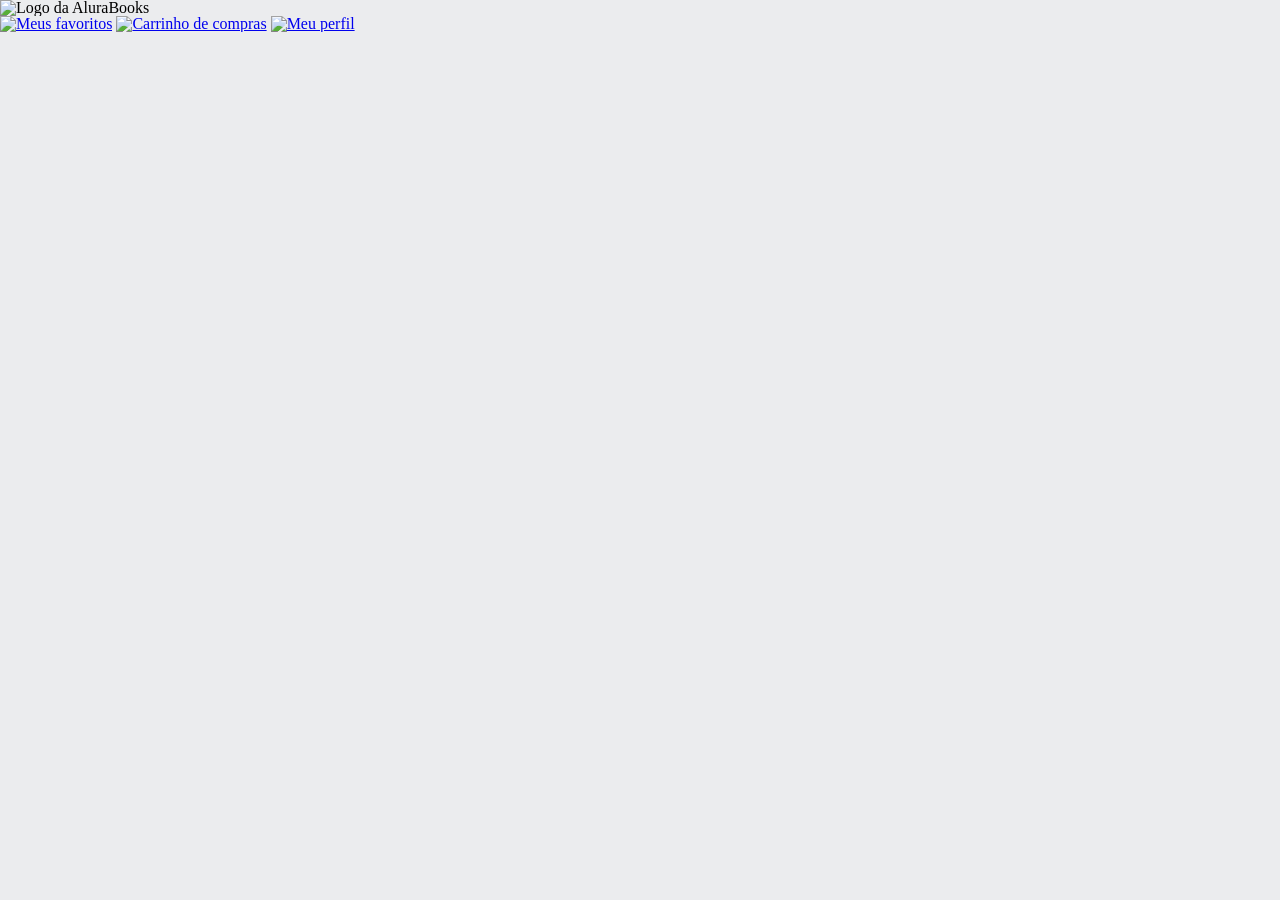
==== index.html @ 10abf78d "Add files via upload" ====
<!DOCTYPE html>
<html>
    <head>
        <meta charset="UTF-8">
        <meta name="viewport" content="width=device-width, initial-scale=1.0">
        <title>AluraBooks</title>
        <link rel="stylesheet" href="reset.css">
        <link rel="stylesheet" href="styles.css">
    </head>
    <body>
        <header class="cabeçalho">
            <div class="container"> 
                <span class="cabeçalho__menu-hamburguer container__imagem"></span>
                <img src="img/Logo.svg" alt="Logo da AluraBooks" class="container__imagem">
            </div>
            <div class="container">
                <a href="#"><img src="img/Favoritos.svg" alt="Meus favoritos" class="container__imagem"></a>
                <a href="#"><img src="img/Compras.svg" alt="Carrinho de compras" class="container__imagem"></a>
                <a href="#"><img src="img/Usuario.png" alt="Meu perfil" class="container__imagem"></a>
            </div>
        </header>
    </body>
</html>
---- styles.css ----
@import url("styles/header.css");

:root {
    --cor-de-fundo: #EBECEE;
    --branco: #FFFFFF;
}

body {
    background-color: var(--cor-de-fundo);
}
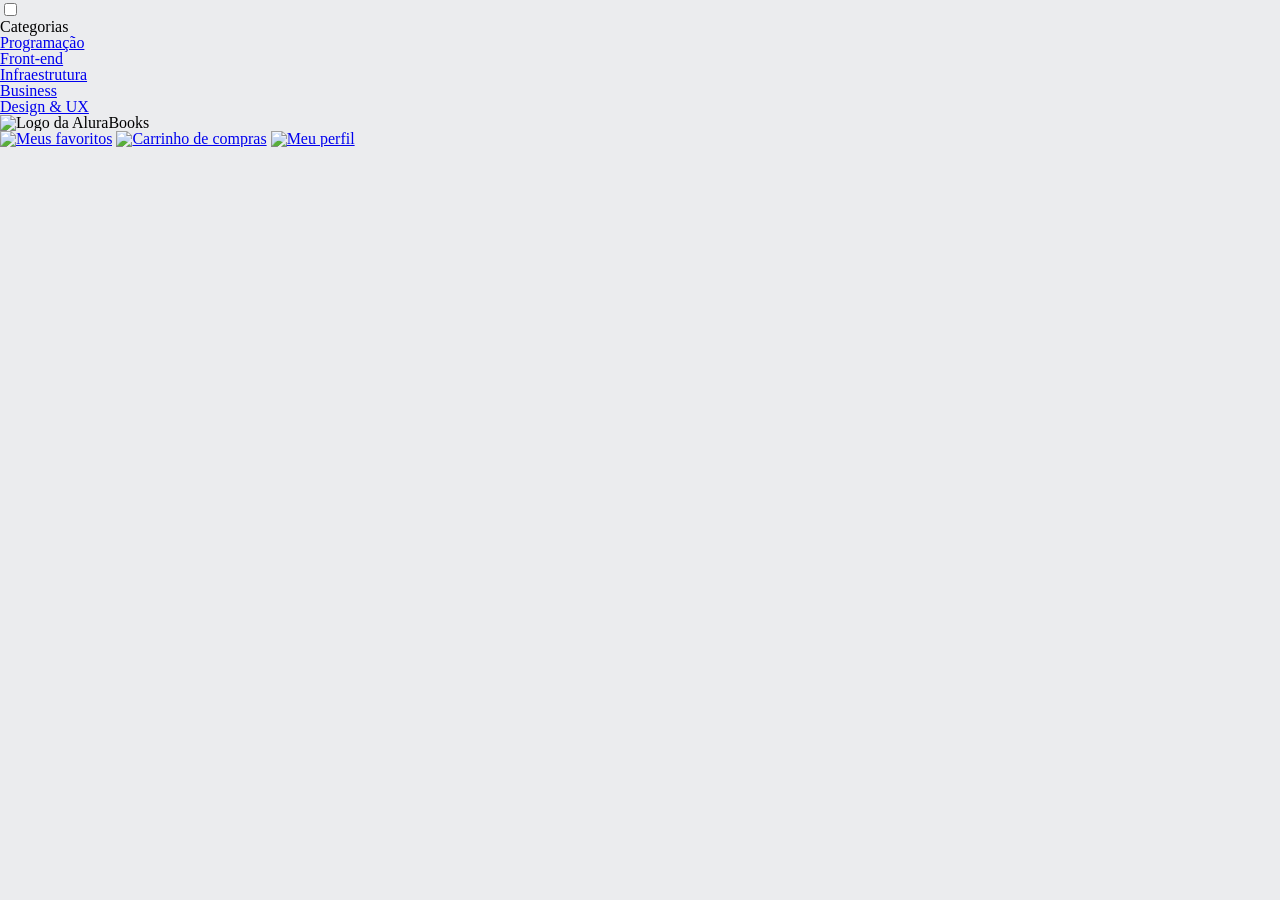
==== commit e5166bb0: "Add files via upload" ====
--- a/index.html
+++ b/index.html
@@ -9,11 +9,33 @@
     </head>
     <body>
         <header class="cabeçalho">
-            <div class="container"> 
-                <span class="cabeçalho__menu-hamburguer container__imagem"></span>
-                <img src="img/Logo.svg" alt="Logo da AluraBooks" class="container__imagem">
-            </div>
             <div class="container">
+                <input type="checkbox" id="menu" class="container__botao" />
+
+                <label for="menu">
+                    <span class="cabeçalho__menu-hamburguer container__imagem"></span>
+                  </label>
+                  <ul class="lista-menu">
+                <li class="lista-menu__titulo">Categorias</li>
+                 <li class="lista-menu__link">
+               <a href="#" class="lista-menu__link">Programação</a>
+                </li>
+              <li class="lista-menu__item">
+             <a href="#" class="lista-menu__link">Front-end</a>
+            </li>
+            <li class="lista-menu__item">
+           <a href="#" class="lista-menu__link">Infraestrutura</a>
+             </li>
+            <li class="lista-menu__item">
+           <a href="#" class="lista-menu__link">Business</a>
+           </li>
+         <li class="lista-menu__item">
+          <a href="#" class="lista-menu__link">Design & UX</a>
+          </li>
+            </ul>                  
+                   <img src="img/Logo.svg" alt="Logo da AluraBooks" class="container__imagem" />      
+              </div>
+               <div class="container">
                 <a href="#"><img src="img/Favoritos.svg" alt="Meus favoritos" class="container__imagem"></a>
                 <a href="#"><img src="img/Compras.svg" alt="Carrinho de compras" class="container__imagem"></a>
                 <a href="#"><img src="img/Usuario.png" alt="Meu perfil" class="container__imagem"></a>
--- a/styles.css
+++ b/styles.css
@@ -1,9 +1,12 @@
 @import url("styles/header.css");
 
 :root {
-    --cor-de-fundo: #EBECEE;
-    --branco: #FFFFFF;
-}
+    --cor-de-fundo: #ebecee;
+    --branco: #ffffff;
+    --laranja: #eb9b00;
+    --azul-degrade: linear-gradient(97.54deg, #002f52 35.49%, #326589 165.37%);
+
+ }  
 
 body {
     background-color: var(--cor-de-fundo);
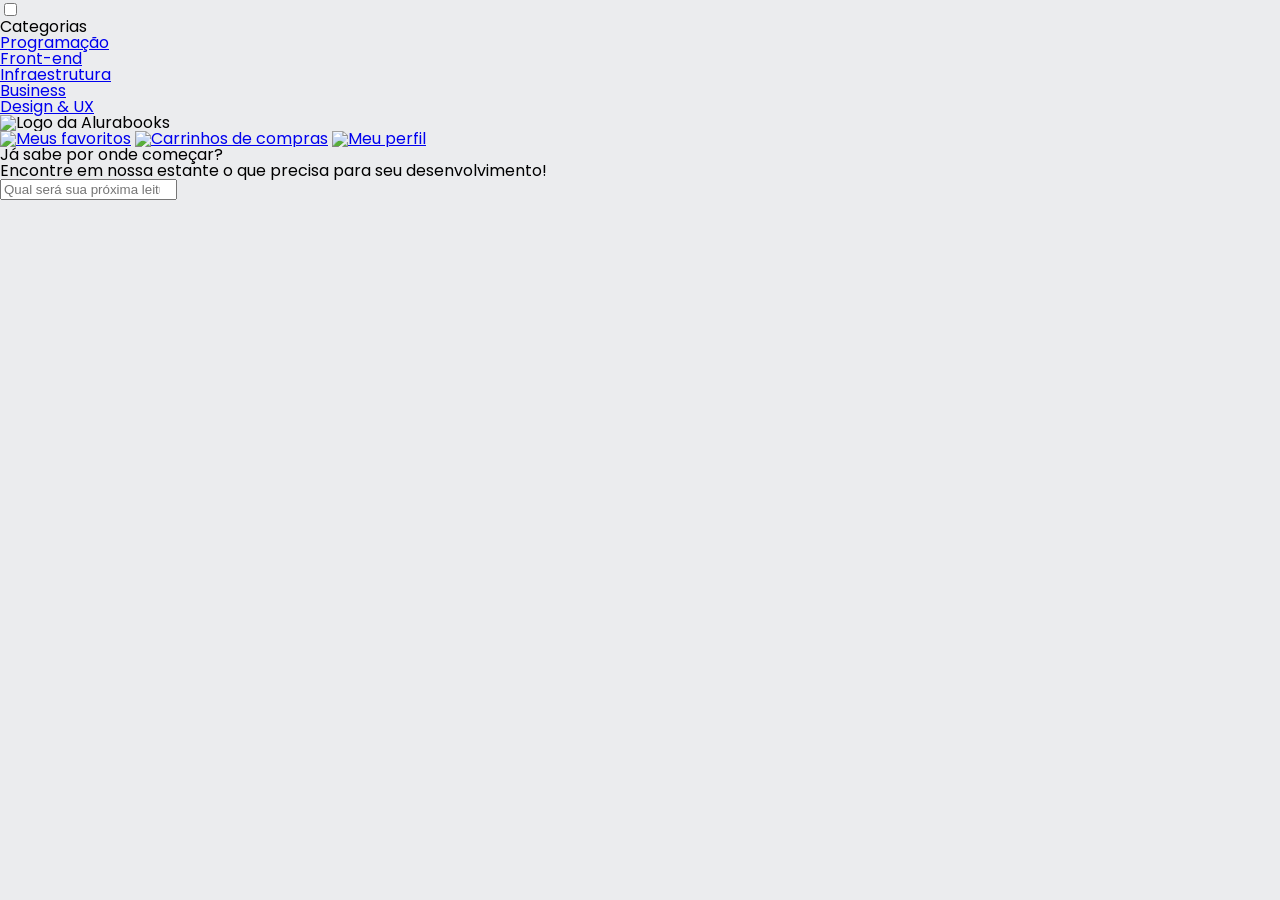
==== commit f4d1f7af: "Add files via upload" ====
--- a/index.html
+++ b/index.html
@@ -1,45 +1,57 @@
 <!DOCTYPE html>
 <html>
-    <head>
-        <meta charset="UTF-8">
-        <meta name="viewport" content="width=device-width, initial-scale=1.0">
-        <title>AluraBooks</title>
-        <link rel="stylesheet" href="reset.css">
-        <link rel="stylesheet" href="styles.css">
-    </head>
-    <body>
-        <header class="cabeçalho">
-            <div class="container">
-                <input type="checkbox" id="menu" class="container__botao" />
 
-                <label for="menu">
-                    <span class="cabeçalho__menu-hamburguer container__imagem"></span>
-                  </label>
-                  <ul class="lista-menu">
-                <li class="lista-menu__titulo">Categorias</li>
-                 <li class="lista-menu__link">
-               <a href="#" class="lista-menu__link">Programação</a>
-                </li>
-              <li class="lista-menu__item">
-             <a href="#" class="lista-menu__link">Front-end</a>
-            </li>
-            <li class="lista-menu__item">
-           <a href="#" class="lista-menu__link">Infraestrutura</a>
-             </li>
-            <li class="lista-menu__item">
-           <a href="#" class="lista-menu__link">Business</a>
-           </li>
-         <li class="lista-menu__item">
+<head>
+  <meta charset="UTF-8" />
+  <meta name="viewport" content="width=device-width, initial-scale=1.0" />
+  <title>AluraBooks</title>
+  <link rel="stylesheet" href="reset.css" />
+  <link rel="preconnect" href="https://fonts.googleapis.com" />
+  <link rel="preconnect" href="https://fonts.gstatic.com" crossorigin />
+  <link href="https://fonts.googleapis.com/css?family=Poppins:wght@300;400;500;700&display=swap" rel="stylesheet" />
+  <link rel="stylesheet" href="styles.css" />
+</head>
+
+<body>
+  <header class="cabeçalho">
+    <div class="container">
+      <input type="checkbox" id="menu" class="container__botao" />
+      <label for="menu">
+        <span class="cabeçalho__menu-hamburguer container__imagem"></span>
+      </label>
+      <ul class="lista-menu">
+        <li class="lista-menu__titulo">Categorias</li>
+        <li class="lista-menu__item">
+          <a href="#" class="lista-menu__link">Programação</a>
+        </li>
+        <li class="lista-menu__item">
+          <a href="#" class="lista-menu__link">Front-end</a>
+        </li>
+        <li class="lista-menu__item">
+          <a href="#" class="lista-menu__link">Infraestrutura</a>
+        </li>
+        <li class="lista-menu__item">
+          <a href="#" class="lista-menu__link">Business</a>
+        </li>
+        <li class="lista-menu__item">
           <a href="#" class="lista-menu__link">Design & UX</a>
-          </li>
-            </ul>                  
-                   <img src="img/Logo.svg" alt="Logo da AluraBooks" class="container__imagem" />      
-              </div>
-               <div class="container">
-                <a href="#"><img src="img/Favoritos.svg" alt="Meus favoritos" class="container__imagem"></a>
-                <a href="#"><img src="img/Compras.svg" alt="Carrinho de compras" class="container__imagem"></a>
-                <a href="#"><img src="img/Usuario.png" alt="Meu perfil" class="container__imagem"></a>
-            </div>
-        </header>
-    </body>
+        </li>
+      </ul>
+      <img src="img/Logo.svg" alt="Logo da Alurabooks" class="container__imagem">
+    </div>
+    <div class="container">
+      <a href="#"><img src="img/Favoritos.svg" alt="Meus favoritos" class="container__imagem"></a>
+      <a href="#"><img src="img/Compras.svg" alt="Carrinhos de compras" class="container__imagem"></a>
+      <a href="#"><img src="img/Usuario.png" alt="Meu perfil" class="container__imagem"></a>
+    </div>
+  </header>
+  <section class="banner">
+    <h2 class="banner__titulo">Já sabe por onde começar?</h2>
+    <p class="banner__texto">
+      Encontre em nossa estante o que precisa para seu desenvolvimento!
+    </p>
+    <input type="search" class="banner__pesquisa" placeholder="Qual será sua próxima leitura?" />
+  </section>
+</body>
+
 </html>
--- a/styles.css
+++ b/styles.css
@@ -1,13 +1,17 @@
 @import url("styles/header.css");
+@import url("styles/banner.css");
 
 :root {
-    --cor-de-fundo: #ebecee;
-    --branco: #ffffff;
-    --laranja: #eb9b00;
-    --azul-degrade: linear-gradient(97.54deg, #002f52 35.49%, #326589 165.37%);
-
- }  
+    --cor-de-fundo: #EBECEE;
+    --branco: #FFFFFF;
+    --laranja: #EB9B00;
+    --azul-degrade: linear-gradient(97.54deg, #002F52 35.49%, #326589 165.37%);
+    --fonte-principal: "Poppins";
+}
 
 body {
     background-color: var(--cor-de-fundo);
+    font-family: var(--fonte-principal);
+    font-size: 16px;
+    font-weight: 400;
 }
